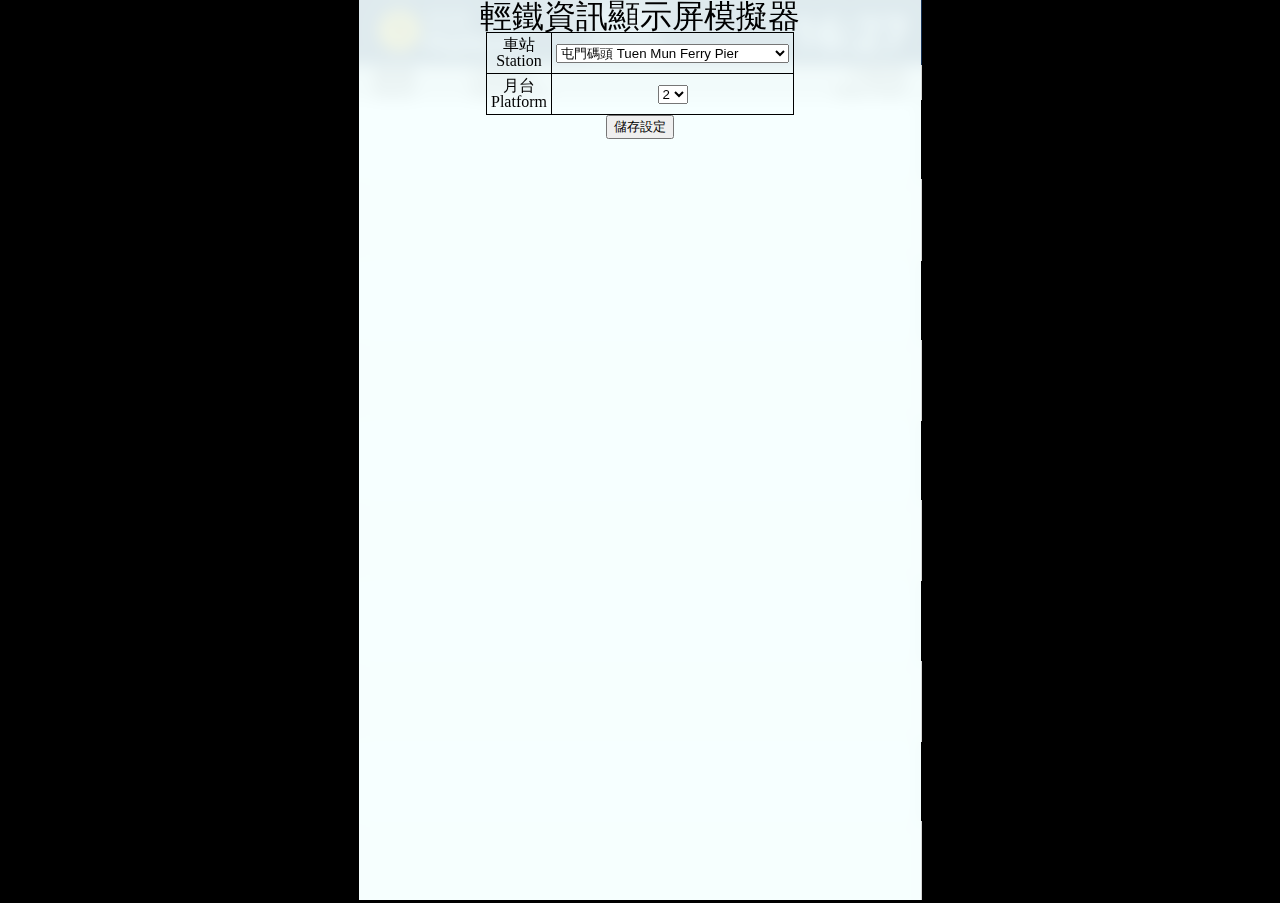
==== index.html @ 4caa3a97 "Add files via upload" ====
<!DOCTYPE html>
<meta name="viewport" content="width=device-width, initial-scale=1.0" />
<html lang="en">

<head>
    <meta charset="UTF-8">
    <title>MTR LRT PIDS Simulator</title>
    <link rel="stylesheet" href="./assets/css/main.css">
    <link rel="stylesheet" href="./assets/css/reset.css">
    <script src="https://code.jquery.com/jquery-3.6.0.min.js"></script>
    <script src="./assets/js/data.js"></script>
    <script src="./assets/js/configUI.js"></script>
    <script src="./assets/js/main.js"></script>
</head>

<body>
    <div id="main">
        <div id="config">
            <h1 class="header">輕鐵資訊顯示屏模擬器</h1>
            <table>
                <tr>
                    <td>
                        車站<br>Station
                    </td>
                    <td>
                        <select id="stnSel">
                        </select>
                    </td>
                </tr>
                <tr>
                    <td>
                        月台<br>Platform
                    </td>
                    <td>
                        <select id="platSel">
                        </select>
                    </td>
                </tr>
            </table>
            <button>儲存設定</button>
        </div>
        <iframe id="pids" src="pids.html"></iframe>
    </div>
</body>

</html>
---- assets/css/main.css ----
html, body {
    background-color: black;
    font-family: 'Segoe UI', Tahoma, Geneva, Verdana;
    font-weight: 600;
}

#main {
    position: absolute;
    left: 0;
    right: 0;
    margin: 0 auto;
    height: 100%;
    aspect-ratio: 10 / 16;
    background-color: white;
}

#main > iframe {
    width: 100%;
    height: 100%;
}

#config {
    position: absolute;
    width: 100%;
    height: 100%;
    z-index: 1;
    text-align: center;
    background: rgba(245, 255, 255, 0.9);
    backdrop-filter: blur(8px);
    display: none;
}

.header {
    font-size: 2em;
}

table {
    margin-left: auto !important;
    margin-right: auto !important;
}

tr > td {
    vertical-align: middle;
    border: 1px solid black;
    padding: 4px;
}
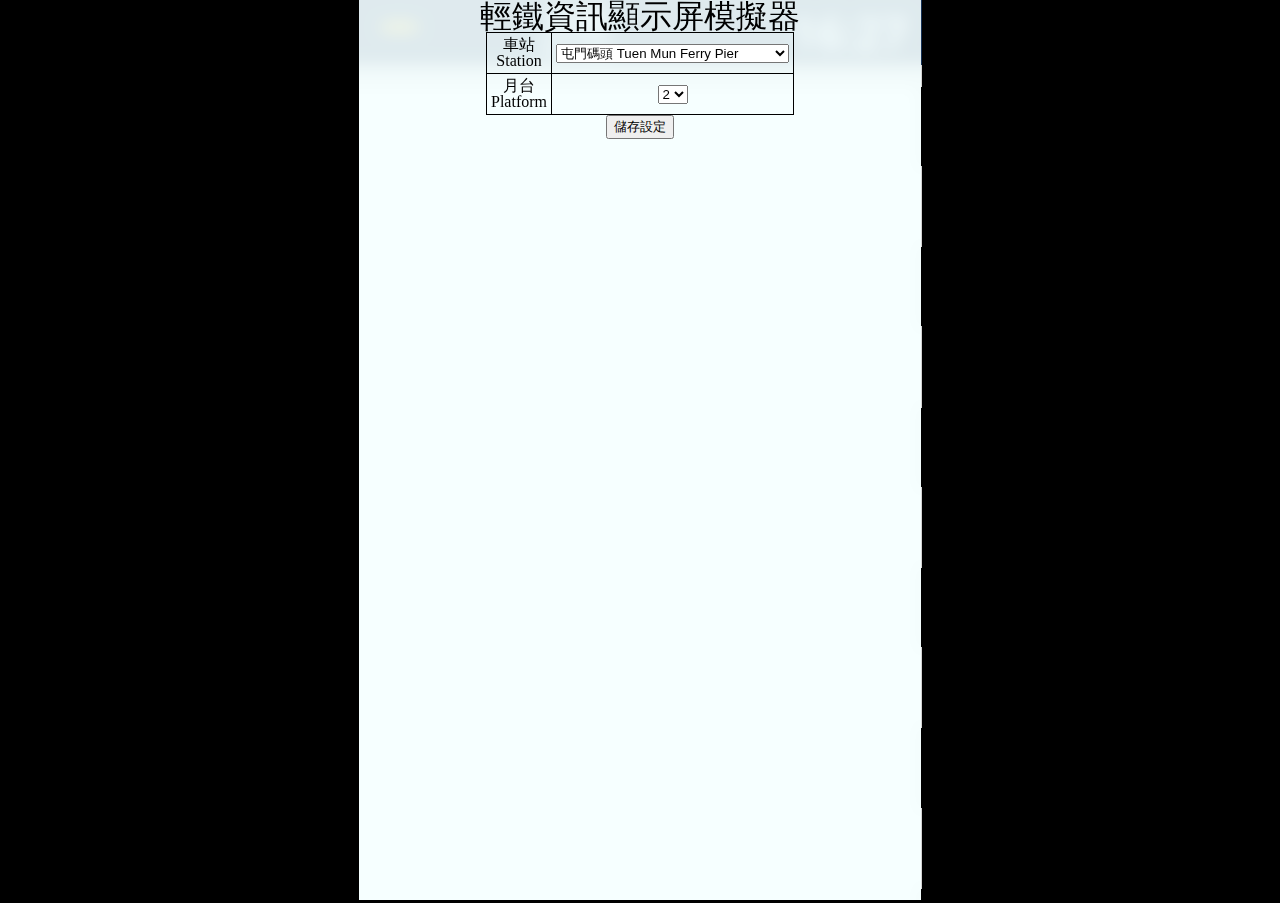
==== commit 589d1ec1: "Update index.html" ====
--- a/index.html
+++ b/index.html
@@ -4,7 +4,7 @@
 
 <head>
     <meta charset="UTF-8">
-    <title>MTR LRT PIDS Simulator</title>
+    <title>LRT V1.1 demo</title>
     <link rel="stylesheet" href="./assets/css/main.css">
     <link rel="stylesheet" href="./assets/css/reset.css">
     <script src="https://code.jquery.com/jquery-3.6.0.min.js"></script>
@@ -43,4 +43,4 @@
     </div>
 </body>
 
-</html>+</html>
